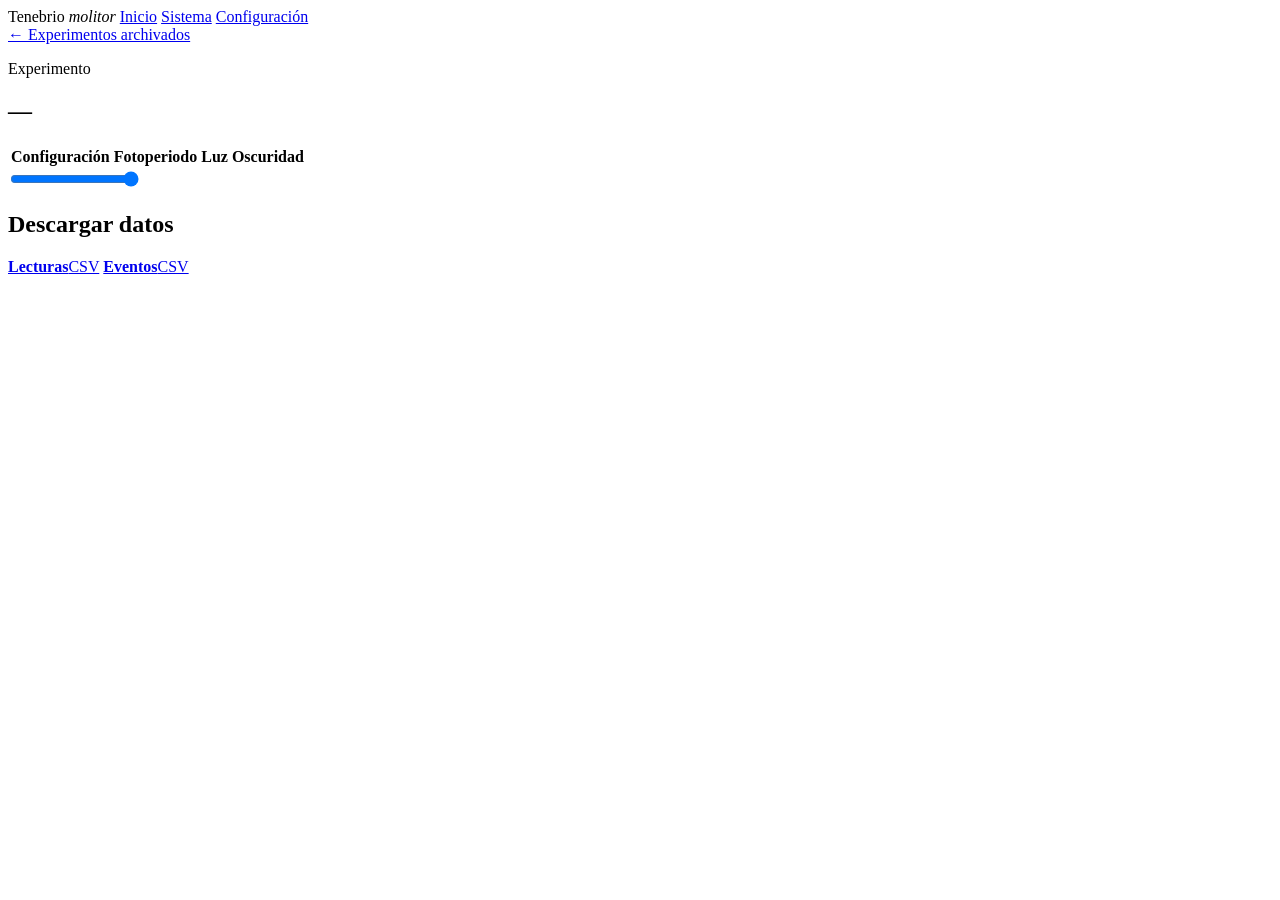
==== lights/web/archivo.html @ e9355a70 "Tenebrio photoperiod rig: software, bill of materials, wiring and guides Co-Authored-By: Claude Opus" ====
<!doctype html>
<html lang="es">
<head>
<meta charset="utf-8">
<meta name="viewport" content="width=device-width, initial-scale=1, viewport-fit=cover">
<title>Tenebrio</title>
<meta name="apple-mobile-web-app-title" content="Tenebrio">
<meta name="theme-color" content="#eef2ef" media="(prefers-color-scheme: light)">
<meta name="theme-color" content="#0e1411" media="(prefers-color-scheme: dark)">
<link rel="stylesheet" href="/app.css">
<script>try { const theme = localStorage.getItem("tenebrio-theme"); if (theme) document.documentElement.dataset.theme = theme; } catch (err) { /* private mode */ }</script>
</head>
<body data-title="ar.title">
<main>
  <nav>
    <span class="brand">Tenebrio <i>molitor</i></span>
    <a href="/" data-i18n="nav.home">Inicio</a>
    <a href="/sistema" data-i18n="nav.system">Sistema</a>
    <a href="/configuracion" data-i18n="nav.settings">Configuración</a>
  </nav>
  <a class="back" href="/sistema" data-i18n="ar.back">← Experimentos archivados</a>
  <div id="alerts" role="status"></div>

  <section class="card" aria-labelledby="day" id="summary">
    <p class="eyebrow" data-i18n="home.experiment">Experimento</p>
    <div class="summary-head">
      <h1 class="day" id="day">—</h1>
      <span class="muted small num" id="start-line"></span>
    </div>
    <table class="now-table">
      <thead><tr><th data-i18n="ar.config">Configuración</th><th class="wide-only" data-i18n="ar.photoperiod">Fotoperiodo</th><th data-i18n="set.light">Luz</th><th data-i18n="set.dark">Oscuridad</th></tr></thead>
      <tbody id="config-rows"></tbody>
    </table>
    <div class="facts" id="facts"></div>
  </section>

  <div class="window">
    <label for="window"><span id="window-label"></span><span id="window-range"></span></label>
    <input type="range" id="window" min="0" max="1000" step="1" value="1000" aria-describedby="window-range">
  </div>
  <fieldset class="overlay" id="overlay" hidden><legend data-i18n="ov.title">Eventos en las gráficas</legend><div class="chips" id="overlay-chips"></div></fieldset>

  <div id="enclosures" style="display:grid; gap:16px"></div>

  <section class="card" aria-labelledby="h-datos">
    <h2 id="h-datos" data-i18n="dl.title">Descargar datos</h2>
    <div class="downloads">
      <a class="download" href="/descargar/lecturas.csv"><b data-i18n="dl.readings">Lecturas</b><span id="dl-readings-info">CSV</span></a>
      <a class="download" href="/descargar/eventos.csv"><b data-i18n="dl.events">Eventos</b><span id="dl-events-info">CSV</span></a>
    </div>
    <p class="hint"><span data-i18n="dl.hint_before"></span> <span id="interval"></span><span data-i18n="dl.hint_after"></span></p>
  </section>

  <footer data-i18n="ar.readout_hint"></footer>
</main>
<script src="/i18n.js"></script>
<script src="/app.js"></script>
<script>initArchivo();</script>
</body>
</html>
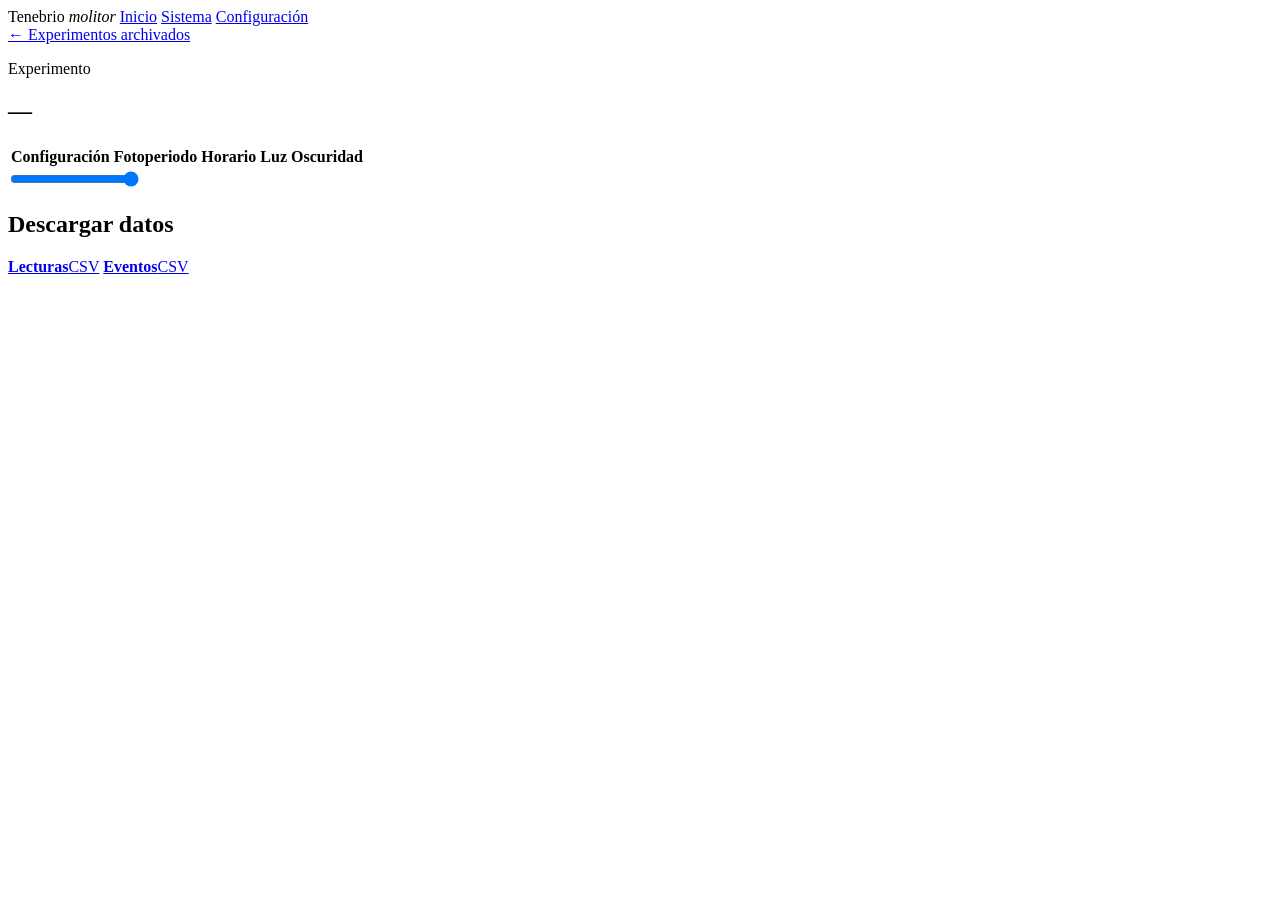
==== commit 497d9836: "Light schedule by time of day: light_on and light_off per treatment Each treatment's light goes on a" ====
--- a/lights/web/archivo.html
+++ b/lights/web/archivo.html
@@ -28,7 +28,7 @@
       <span class="muted small num" id="start-line"></span>
     </div>
     <table class="now-table">
-      <thead><tr><th data-i18n="ar.config">Configuración</th><th class="wide-only" data-i18n="ar.photoperiod">Fotoperiodo</th><th data-i18n="set.light">Luz</th><th data-i18n="set.dark">Oscuridad</th></tr></thead>
+      <thead><tr><th data-i18n="ar.config">Configuración</th><th class="wide-only" data-i18n="ar.photoperiod">Fotoperiodo</th><th data-i18n="ar.times">Horario</th><th data-i18n="set.light">Luz</th><th data-i18n="set.dark">Oscuridad</th></tr></thead>
       <tbody id="config-rows"></tbody>
     </table>
     <div class="facts" id="facts"></div>
